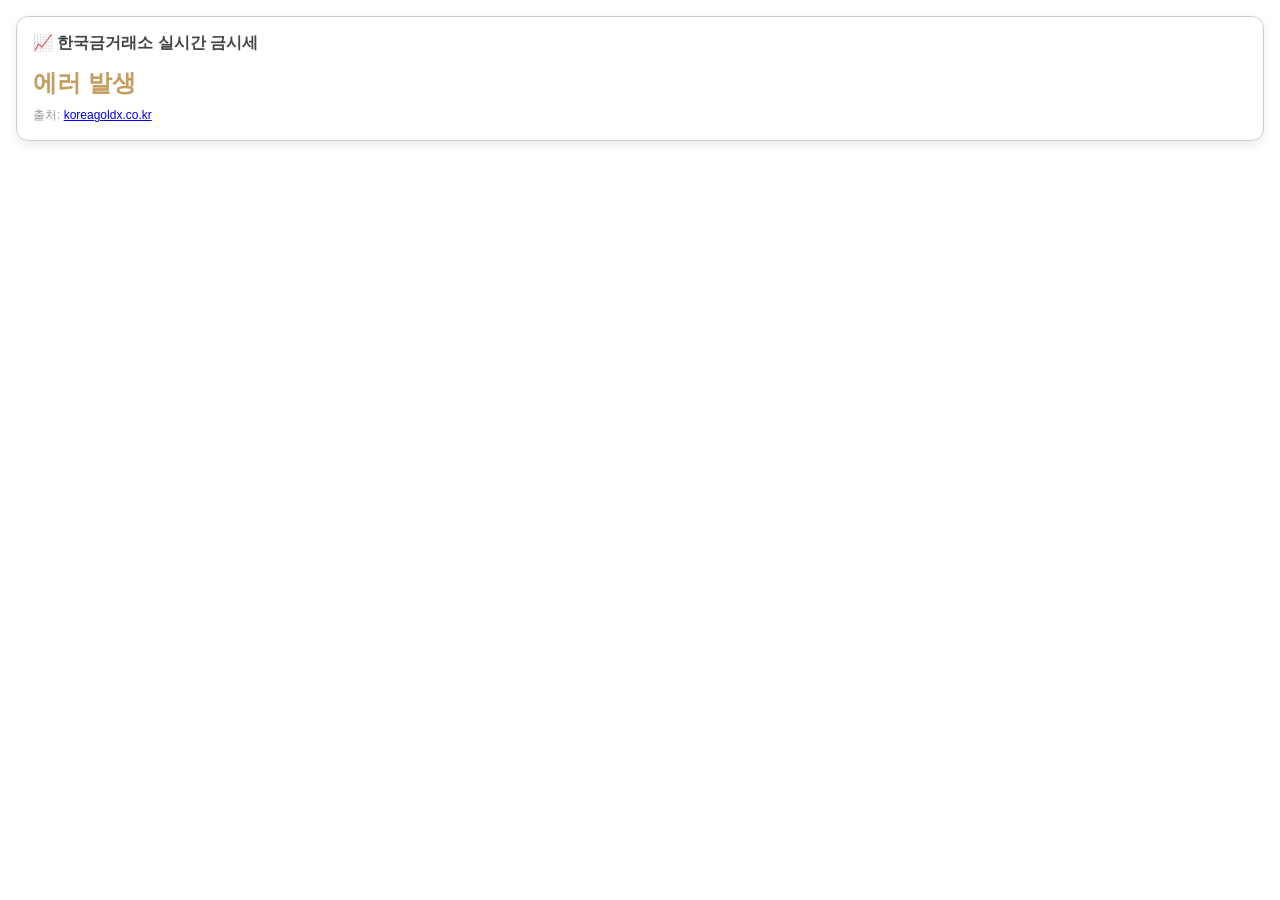
==== gold-widget.html @ 923df860 "Add files via upload" ====
<!DOCTYPE html>
<html lang="ko">
<head>
  <meta charset="UTF-8" />
  <meta name="viewport" content="width=device-width, initial-scale=1.0" />
  <title>한국금거래소 실시간 금시세</title>
  <style>
    body {
      font-family: 'Noto Sans KR', sans-serif;
      padding: 16px;
      margin: 0;
      font-size: 14px;
      background: #fff;
    }
    .box {
      border: 1px solid #ccc;
      border-radius: 12px;
      padding: 16px;
      box-shadow: 0 4px 12px rgba(0, 0, 0, 0.08);
    }
    h2 {
      margin-top: 0;
      font-size: 16px;
      color: #444;
    }
    .price {
      font-size: 24px;
      font-weight: bold;
      color: #c59d5f;
    }
    .source {
      font-size: 12px;
      margin-top: 8px;
      color: #999;
    }
  </style>
</head>
<body>
  <div class="box">
    <h2>📈 한국금거래소 실시간 금시세</h2>
    <div class="price" id="gold-price">로딩 중...</div>
    <div class="source">출처: <a href="https://www.koreagoldx.co.kr" target="_blank">koreagoldx.co.kr</a></div>
  </div>

  <script>
    async function fetchGoldPrice() {
      try {
        const response = await fetch('https://api.allorigins.win/get?url=' + encodeURIComponent('https://www.koreagoldx.co.kr/'));  
        const data = await response.json();
        const html = data.contents;

        // 간단한 파싱 예시 (실제 사이트 HTML 구조 따라 조정 필요)
        const match = html.match(/<strong class="price">([\d,]+)원<\/strong>/);
        if (match && match[1]) {
          document.getElementById("gold-price").textContent = match[1] + "원";
        } else {
          document.getElementById("gold-price").textContent = "시세 정보를 불러올 수 없습니다.";
        }
      } catch (error) {
        document.getElementById("gold-price").textContent = "에러 발생";
        console.error(error);
      }
    }

    fetchGoldPrice();
  </script>
</body>
</html>
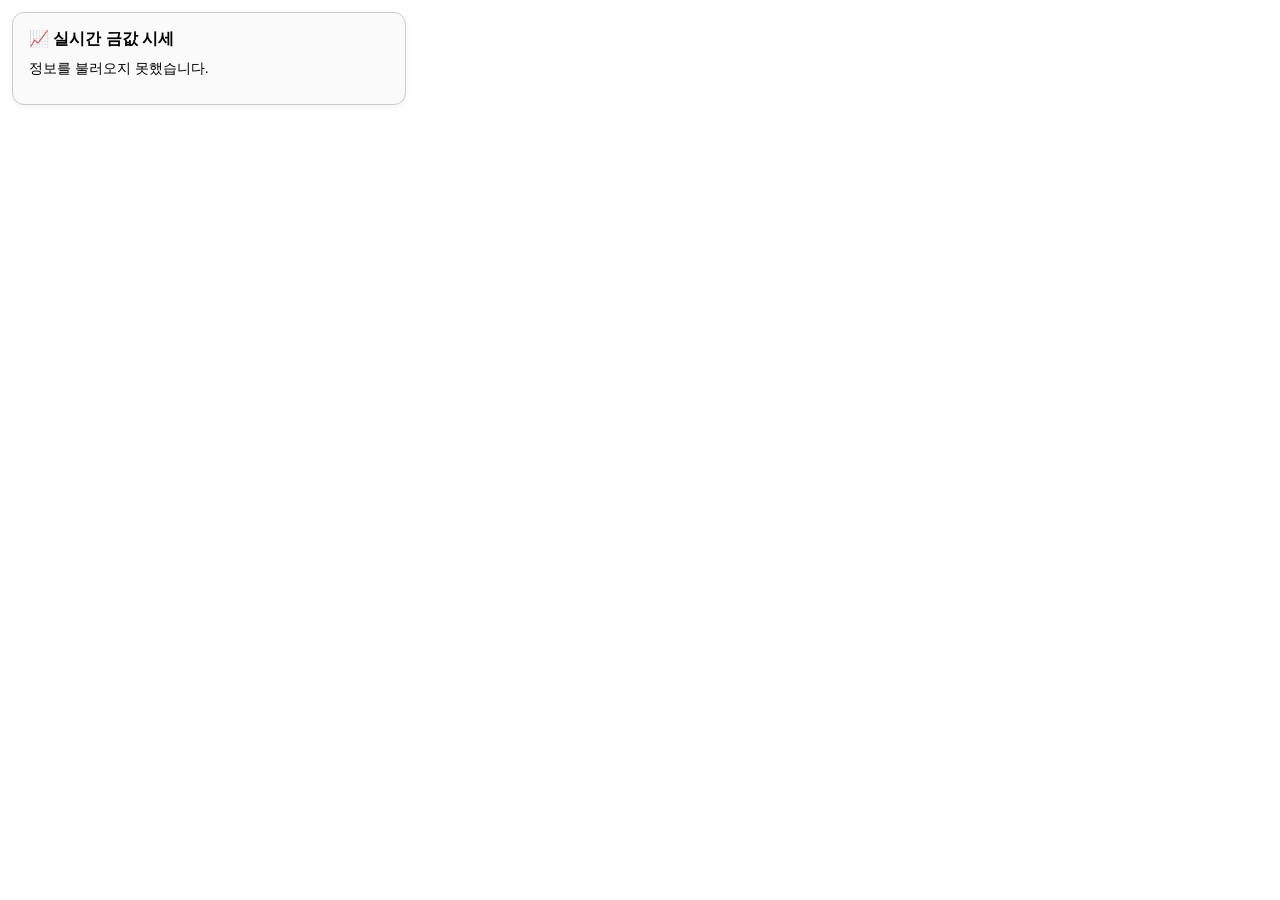
==== commit 73acfa0b: "Add files via upload" ====
--- a/gold-widget.html
+++ b/gold-widget.html
@@ -2,67 +2,72 @@
 <html lang="ko">
 <head>
   <meta charset="UTF-8" />
-  <meta name="viewport" content="width=device-width, initial-scale=1.0" />
-  <title>한국금거래소 실시간 금시세</title>
+  <meta name="viewport" content="width=device-width, initial-scale=1" />
+  <title>실시간 금값 시세</title>
   <style>
     body {
-      font-family: 'Noto Sans KR', sans-serif;
-      padding: 16px;
       margin: 0;
-      font-size: 14px;
-      background: #fff;
+      font-family: 'Arial', sans-serif;
+      background-color: #fff;
+      padding: 12px;
+      box-sizing: border-box;
     }
-    .box {
+    .widget-container {
       border: 1px solid #ccc;
       border-radius: 12px;
       padding: 16px;
-      box-shadow: 0 4px 12px rgba(0, 0, 0, 0.08);
+      background-color: #fafafa;
+      box-shadow: 0 2px 6px rgba(0, 0, 0, 0.05);
+      max-width: 360px;
+      font-size: 14px;
     }
-    h2 {
-      margin-top: 0;
+    .widget-title {
+      font-weight: bold;
+      margin-bottom: 10px;
       font-size: 16px;
-      color: #444;
     }
-    .price {
-      font-size: 24px;
-      font-weight: bold;
-      color: #c59d5f;
-    }
-    .source {
-      font-size: 12px;
-      margin-top: 8px;
-      color: #999;
+    .update-time {
+      margin-top: 10px;
+      font-size: 11px;
+      color: #666;
     }
   </style>
 </head>
 <body>
-  <div class="box">
-    <h2>📈 한국금거래소 실시간 금시세</h2>
-    <div class="price" id="gold-price">로딩 중...</div>
-    <div class="source">출처: <a href="https://www.koreagoldx.co.kr" target="_blank">koreagoldx.co.kr</a></div>
+  <div class="widget-container">
+    <div class="widget-title">📈 실시간 금값 시세</div>
+    <div id="price">불러오는 중...</div>
+    <div class="update-time" id="time"></div>
   </div>
 
   <script>
-    async function fetchGoldPrice() {
+    async function loadGold() {
       try {
-        const response = await fetch('https://api.allorigins.win/get?url=' + encodeURIComponent('https://www.koreagoldx.co.kr/'));  
-        const data = await response.json();
-        const html = data.contents;
+        const [goldRes, fxRes] = await Promise.all([
+          fetch('https://api.metals.live/v1/spot/gold'),
+          fetch('https://api.exchangerate-api.com/v4/latest/USD')
+        ]);
 
-        // 간단한 파싱 예시 (실제 사이트 HTML 구조 따라 조정 필요)
-        const match = html.match(/<strong class="price">([\d,]+)원<\/strong>/);
-        if (match && match[1]) {
-          document.getElementById("gold-price").textContent = match[1] + "원";
-        } else {
-          document.getElementById("gold-price").textContent = "시세 정보를 불러올 수 없습니다.";
-        }
-      } catch (error) {
-        document.getElementById("gold-price").textContent = "에러 발생";
-        console.error(error);
+        const gold = await goldRes.json();
+        const fx = await fxRes.json();
+
+        const goldUSD = gold[0].price;
+        const usdToKrw = fx.rates.KRW;
+        const perGram = (goldUSD / 31.1035) * usdToKrw;
+        const perDon = perGram * 3.75;
+
+        document.getElementById('price').innerHTML = `
+          💰 국제 금: <b>$${goldUSD.toFixed(2)}</b> / oz<br>
+          💱 환율: <b>${usdToKrw.toFixed(2)}원</b><br>
+          🪙 원화: <b>${perGram.toFixed(0)}원/g</b>, <b>${perDon.toFixed(0)}원/돈</b>
+        `;
+        document.getElementById('time').textContent = `⏱️ ${new Date().toLocaleString()}`;
+      } catch (e) {
+        document.getElementById('price').textContent = '정보를 불러오지 못했습니다.';
       }
     }
 
-    fetchGoldPrice();
+    loadGold();
   </script>
 </body>
 </html>
